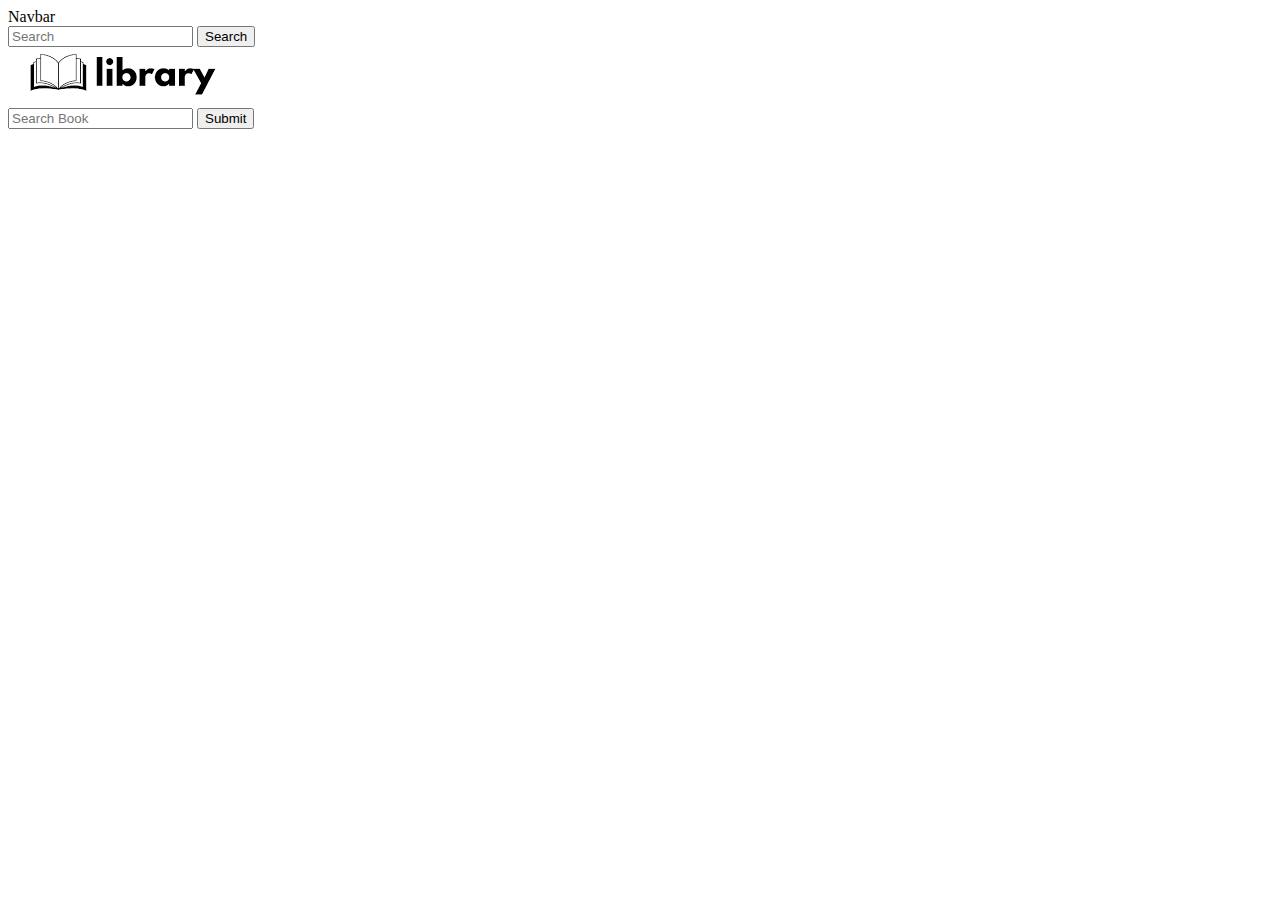
==== index.html @ d8de4f8c "update and fixes" ====
<!doctype html>
<html lang="en">
<head>
    <meta charset="utf-8">
    <meta name="viewport" content="width=device-width, initial-scale=1">
    <title>The Book finder</title>
    <link href="https://cdn.jsdelivr.net/npm/bootstrap@5.3.2/dist/css/bootstrap.min.css" rel="stylesheet" integrity="sha384-T3c6CoIi6uLrA9TneNEoa7RxnatzjcDSCmG1MXxSR1GAsXEV/Dwwykc2MPK8M2HN" crossorigin="anonymous">
</head>
<body>

<!--navbar-->
<nav class="navbar bg-body-tertiary">
    <div class="container-fluid">
        <a class="navbar-brand">Navbar</a>
        <form class="d-flex w-25" role="search" id="searchForm">
            <input class="form-control  me-2" type="search" placeholder="Search" aria-label="Search" id="searchInput">
            <button class="btn btn-outline-success" type="submit">Search</button>
        </form>
    </div>
</nav>

<!--<table class="table">-->
<!--    <thead>-->
<!--    <tr>-->
<!--        <th scope="col">Book Name</th>-->
<!--        <th scope="col">Book Author</th>-->
<!--        <th scope="col">Book Description</th>-->
<!--    </tr>-->
<!--    </thead>-->
<!--    <tbody id="table-body">-->
<!--    </tbody>-->
<!--</table>-->

<div class="container-fluid">
    <div class="row justify-content-center align-items-center">
        <div class="col text-center">
            <img src="library_image.png" class="img-fluid" alt="Library Image">
        </div>
    </div>
    <div class="row justify-content-center align-items-center">
        <form class="col-12 col-md-6" role="search" id="mainSearch">
            <div class="input-group">
                <input type="text" class="form-control" placeholder="Search Book">
                <button type="submit" class="btn btn-primary">Submit</button>
            </div>
        </form>
    </div>
</div>


<script src="https://cdn.jsdelivr.net/npm/bootstrap@5.3.2/dist/js/bootstrap.bundle.min.js" integrity="sha384-C6RzsynM9kWDrMNeT87bh95OGNyZPhcTNXj1NW7RuBCsyN/o0jlpcV8Qyq46cDfL" crossorigin="anonymous"></script>
<script src="index.js"></script>
</body>
</html>
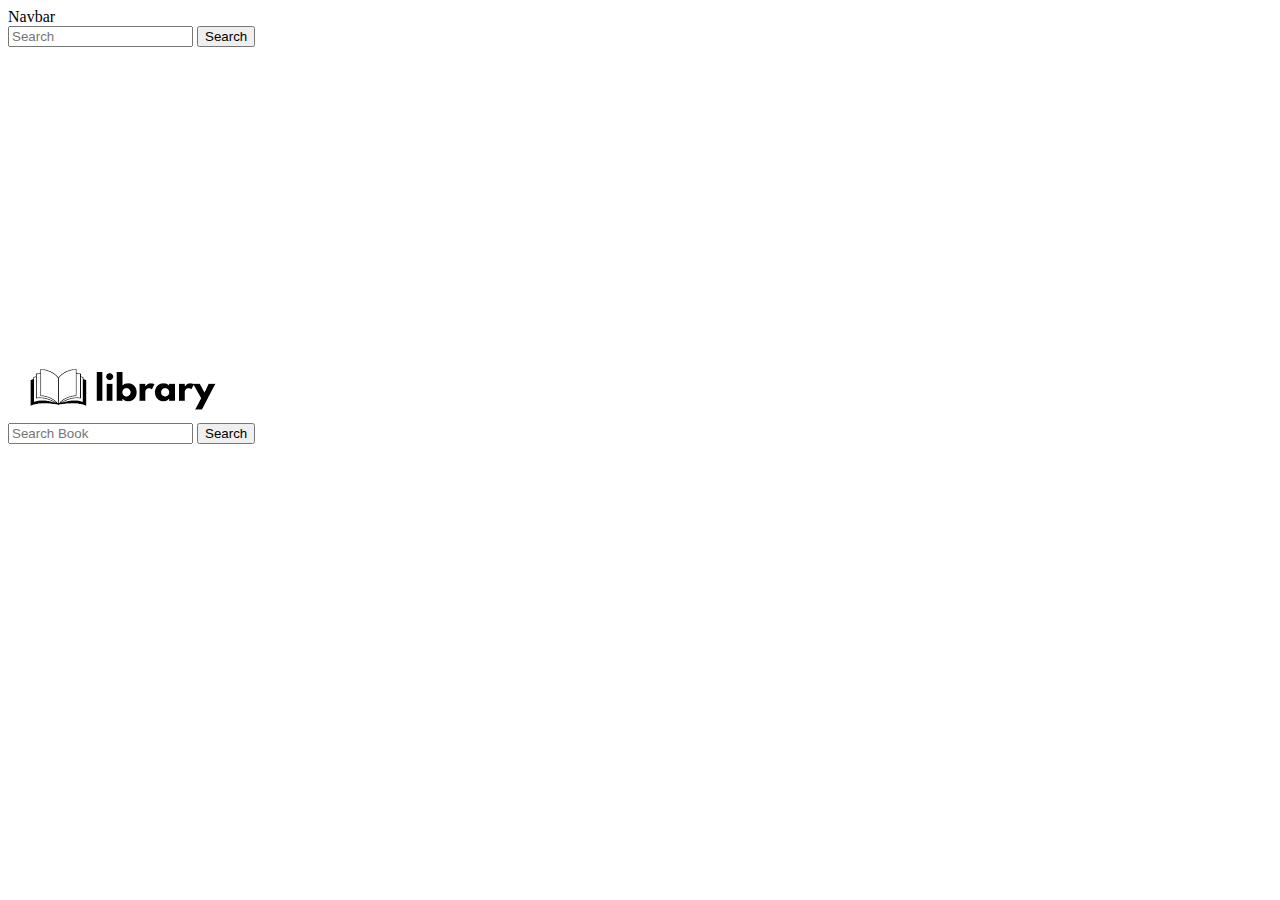
==== commit 296af5f2: "update and fixes" ====
--- a/index.html
+++ b/index.html
@@ -2,9 +2,10 @@
 <html lang="en">
 <head>
     <meta charset="utf-8">
-    <meta name="viewport" content="width=device-width, initial-scale=1">
+    <meta name="viewport" content="width=device-width,  initial-scale=1">
     <title>The Book finder</title>
     <link href="https://cdn.jsdelivr.net/npm/bootstrap@5.3.2/dist/css/bootstrap.min.css" rel="stylesheet" integrity="sha384-T3c6CoIi6uLrA9TneNEoa7RxnatzjcDSCmG1MXxSR1GAsXEV/Dwwykc2MPK8M2HN" crossorigin="anonymous">
+
 </head>
 <body>
 
@@ -19,19 +20,7 @@
     </div>
 </nav>
 
-<!--<table class="table">-->
-<!--    <thead>-->
-<!--    <tr>-->
-<!--        <th scope="col">Book Name</th>-->
-<!--        <th scope="col">Book Author</th>-->
-<!--        <th scope="col">Book Description</th>-->
-<!--    </tr>-->
-<!--    </thead>-->
-<!--    <tbody id="table-body">-->
-<!--    </tbody>-->
-<!--</table>-->
-
-<div class="container-fluid">
+<div class="div_special">
     <div class="row justify-content-center align-items-center">
         <div class="col text-center">
             <img src="library_image.png" class="img-fluid" alt="Library Image">
@@ -40,14 +29,15 @@
     <div class="row justify-content-center align-items-center">
         <form class="col-12 col-md-6" role="search" id="mainSearch">
             <div class="input-group">
-                <input type="text" class="form-control" placeholder="Search Book">
-                <button type="submit" class="btn btn-primary">Submit</button>
+                <input type="search" class="form-control me-2" placeholder="Search Book">
+                <button class="btn btn-outline-success" type="submit">Search</button>
             </div>
         </form>
     </div>
 </div>
 
 
+
 <script src="https://cdn.jsdelivr.net/npm/bootstrap@5.3.2/dist/js/bootstrap.bundle.min.js" integrity="sha384-C6RzsynM9kWDrMNeT87bh95OGNyZPhcTNXj1NW7RuBCsyN/o0jlpcV8Qyq46cDfL" crossorigin="anonymous"></script>
 <script src="index.js"></script>
 </body>
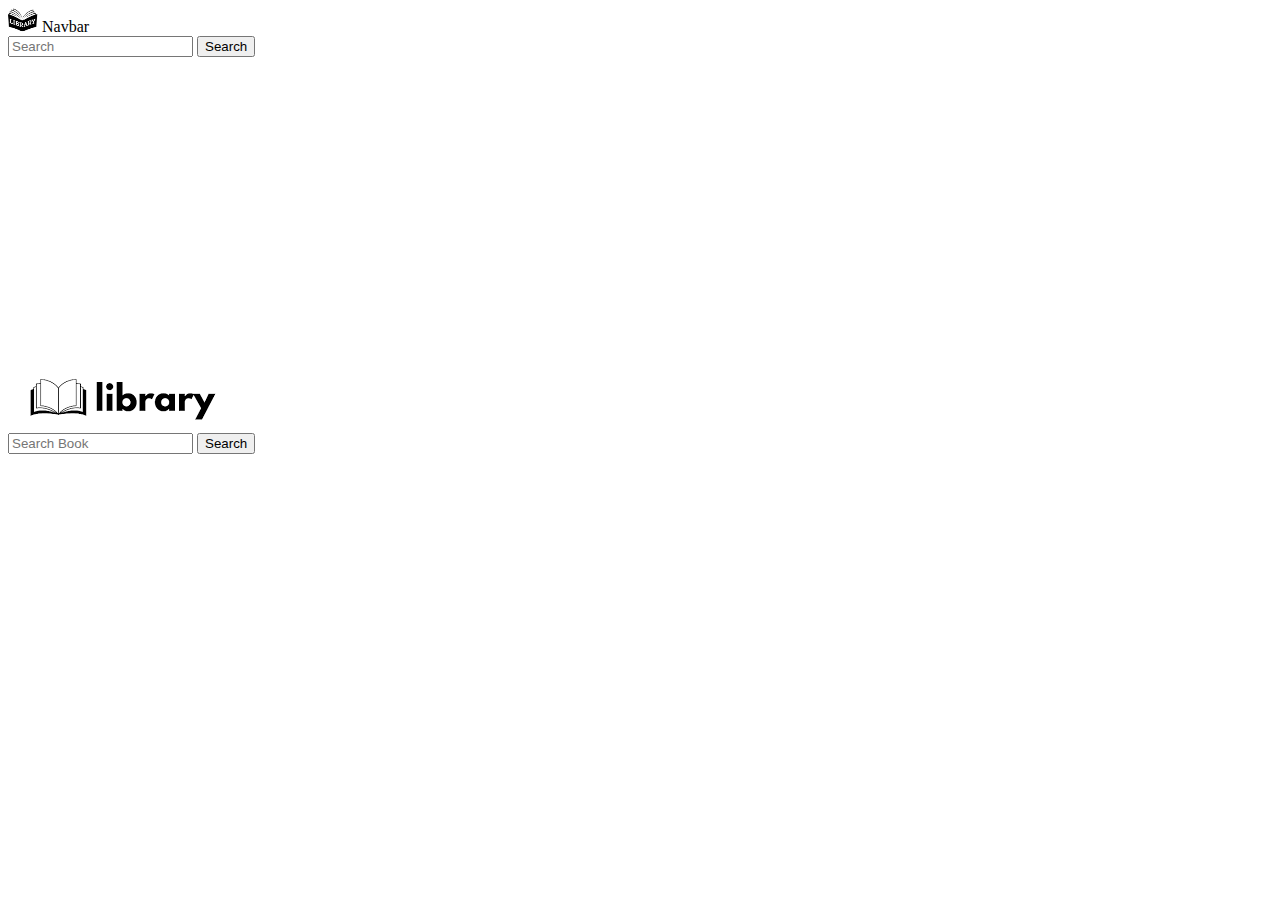
==== commit 23a0ac19: "update and fixes" ====
--- a/index.html
+++ b/index.html
@@ -5,14 +5,18 @@
     <meta name="viewport" content="width=device-width,  initial-scale=1">
     <title>The Book finder</title>
     <link href="https://cdn.jsdelivr.net/npm/bootstrap@5.3.2/dist/css/bootstrap.min.css" rel="stylesheet" integrity="sha384-T3c6CoIi6uLrA9TneNEoa7RxnatzjcDSCmG1MXxSR1GAsXEV/Dwwykc2MPK8M2HN" crossorigin="anonymous">
-
+    <link rel="shortcut icon" href="library_logo.png" type="image/x-icon">
 </head>
 <body>
 
 <!--navbar-->
 <nav class="navbar bg-body-tertiary">
     <div class="container-fluid">
-        <a class="navbar-brand">Navbar</a>
+        <a class="navbar-brand">
+            <img src="library_logo.png" alt="Logo" width="30" height="24" class="d-inline-block align-text-top">
+            Navbar
+        </a>
+
         <form class="d-flex w-25" role="search" id="searchForm">
             <input class="form-control  me-2" type="search" placeholder="Search" aria-label="Search" id="searchInput">
             <button class="btn btn-outline-success" type="submit">Search</button>
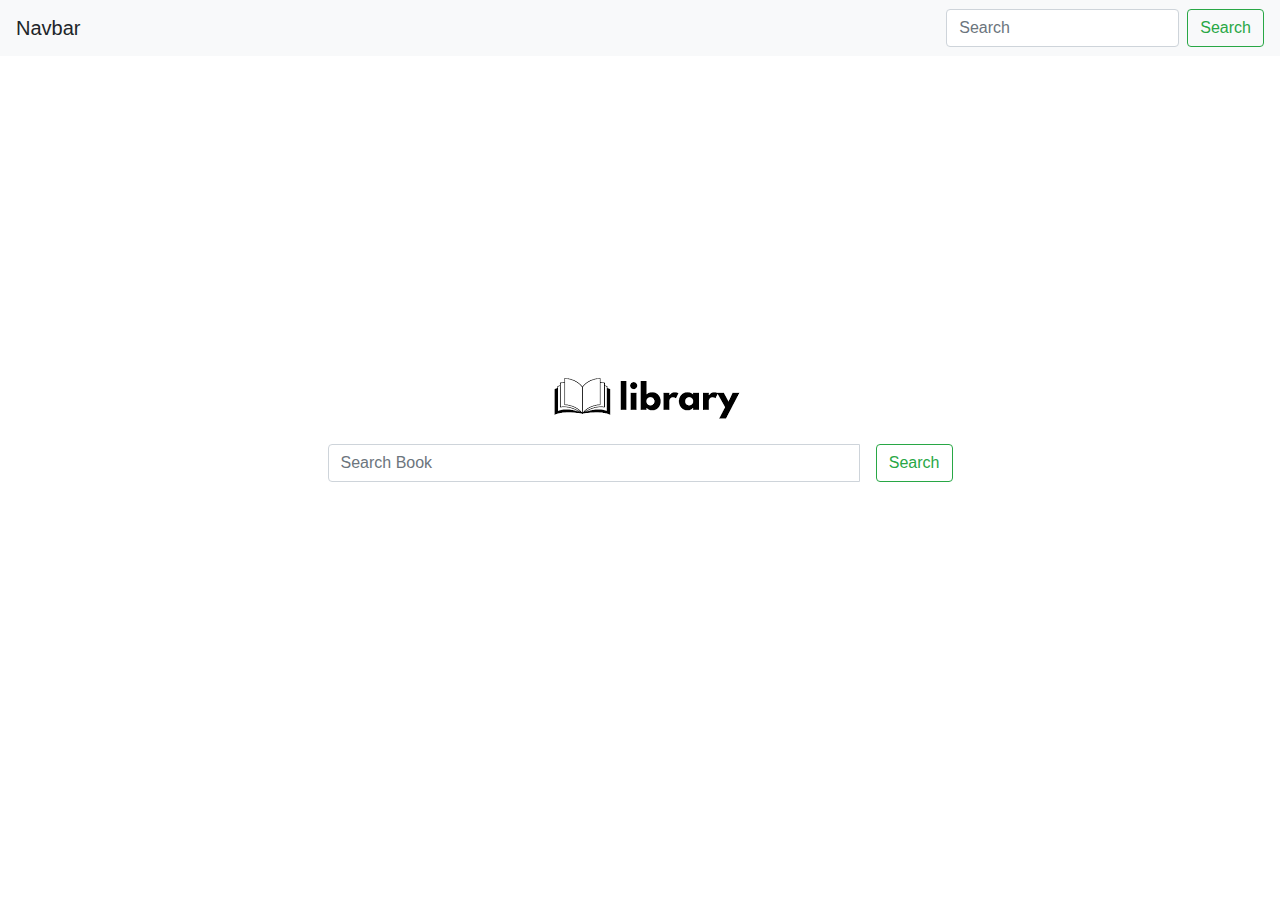
==== commit 781adbea: "bug fixes" ====
--- a/index.html
+++ b/index.html
@@ -1,31 +1,26 @@
 <!doctype html>
 <html lang="en">
 <head>
+    <!-- Required meta tags -->
     <meta charset="utf-8">
-    <meta name="viewport" content="width=device-width,  initial-scale=1">
+    <meta name="viewport" content="width=device-width, initial-scale=1, shrink-to-fit=no">
+
+    <!-- Bootstrap CSS -->
+    <link rel="stylesheet" href="https://cdn.jsdelivr.net/npm/bootstrap@4.0.0/dist/css/bootstrap.min.css" integrity="sha384-Gn5384xqQ1aoWXA+058RXPxPg6fy4IWvTNh0E263XmFcJlSAwiGgFAW/dAiS6JXm" crossorigin="anonymous">
+    <link rel="shortcut icon" href="library_logo.png" type="image/x-icon">
     <title>The Book finder</title>
-    <link href="https://cdn.jsdelivr.net/npm/bootstrap@5.3.2/dist/css/bootstrap.min.css" rel="stylesheet" integrity="sha384-T3c6CoIi6uLrA9TneNEoa7RxnatzjcDSCmG1MXxSR1GAsXEV/Dwwykc2MPK8M2HN" crossorigin="anonymous">
-    <link rel="shortcut icon" href="library_logo.png" type="image/x-icon">
 </head>
 <body>
-
-<!--navbar-->
-<nav class="navbar bg-body-tertiary">
-    <div class="container-fluid">
-        <a class="navbar-brand">
-            <img src="library_logo.png" alt="Logo" width="30" height="24" class="d-inline-block align-text-top">
-            Navbar
-        </a>
-
-        <form class="d-flex w-25" role="search" id="searchForm">
-            <input class="form-control  me-2" type="search" placeholder="Search" aria-label="Search" id="searchInput">
-            <button class="btn btn-outline-success" type="submit">Search</button>
-        </form>
-    </div>
+<nav class="navbar navbar-light bg-light justify-content-between">
+    <a class="navbar-brand">Navbar</a>
+    <form class="form-inline" id="searchForm">
+        <input class="form-control mr-sm-2" type="search" placeholder="Search" aria-label="Search" id="searchInput">
+        <button class="btn btn-outline-success my-2 my-sm-0" type="submit">Search</button>
+    </form>
 </nav>
 
 <div class="div_special">
-    <div class="row justify-content-center align-items-center">
+    <div class="row justify-content-center align-items-center mb-3 ">
         <div class="col text-center">
             <img src="library_image.png" class="img-fluid" alt="Library Image">
         </div>
@@ -33,7 +28,7 @@
     <div class="row justify-content-center align-items-center">
         <form class="col-12 col-md-6" role="search" id="mainSearch">
             <div class="input-group">
-                <input type="search" class="form-control me-2" placeholder="Search Book">
+                <input type="search" class="form-control me-2 mr-3" placeholder="Search Book" id="mainSearchInput">
                 <button class="btn btn-outline-success" type="submit">Search</button>
             </div>
         </form>
@@ -41,8 +36,11 @@
 </div>
 
 
-
-<script src="https://cdn.jsdelivr.net/npm/bootstrap@5.3.2/dist/js/bootstrap.bundle.min.js" integrity="sha384-C6RzsynM9kWDrMNeT87bh95OGNyZPhcTNXj1NW7RuBCsyN/o0jlpcV8Qyq46cDfL" crossorigin="anonymous"></script>
+<!-- Optional JavaScript -->
+<!-- jQuery first, then Popper.js, then Bootstrap JS -->
+<script src="https://code.jquery.com/jquery-3.2.1.slim.min.js" integrity="sha384-KJ3o2DKtIkvYIK3UENzmM7KCkRr/rE9/Qpg6aAZGJwFDMVNA/GpGFF93hXpG5KkN" crossorigin="anonymous"></script>
+<script src="https://cdn.jsdelivr.net/npm/popper.js@1.12.9/dist/umd/popper.min.js" integrity="sha384-ApNbgh9B+Y1QKtv3Rn7W3mgPxhU9K/ScQsAP7hUibX39j7fakFPskvXusvfa0b4Q" crossorigin="anonymous"></script>
+<script src="https://cdn.jsdelivr.net/npm/bootstrap@4.0.0/dist/js/bootstrap.min.js" integrity="sha384-JZR6Spejh4U02d8jOt6vLEHfe/JQGiRRSQQxSfFWpi1MquVdAyjUar5+76PVCmYl" crossorigin="anonymous"></script>
 <script src="index.js"></script>
 </body>
 </html>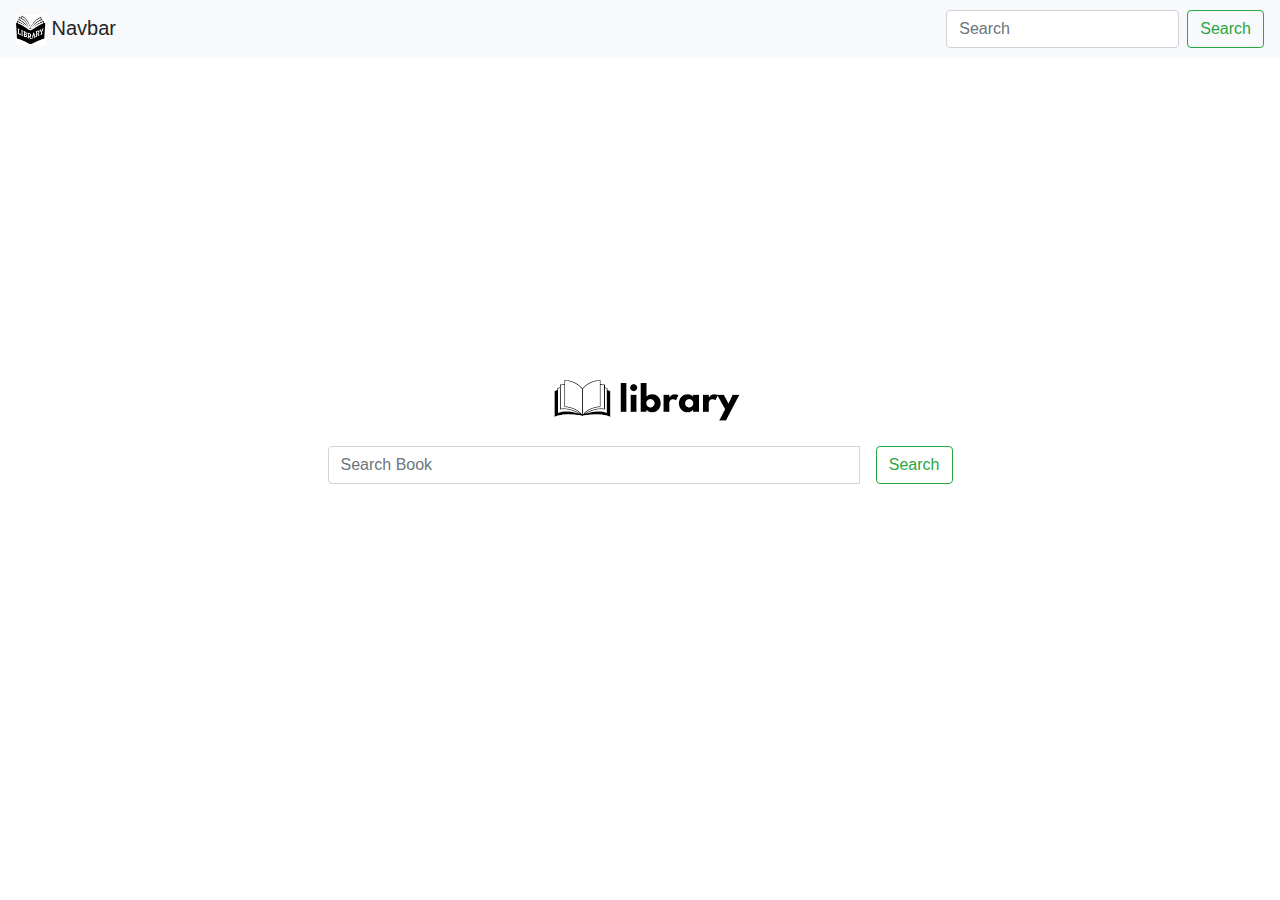
==== commit 80e27391: "bug fixes" ====
--- a/index.html
+++ b/index.html
@@ -12,7 +12,9 @@
 </head>
 <body>
 <nav class="navbar navbar-light bg-light justify-content-between">
-    <a class="navbar-brand">Navbar</a>
+    <a class="navbar-brand">
+        <img src="library_logo.png" width="30" height="30" alt="">
+        Navbar</a>
     <form class="form-inline" id="searchForm">
         <input class="form-control mr-sm-2" type="search" placeholder="Search" aria-label="Search" id="searchInput">
         <button class="btn btn-outline-success my-2 my-sm-0" type="submit">Search</button>
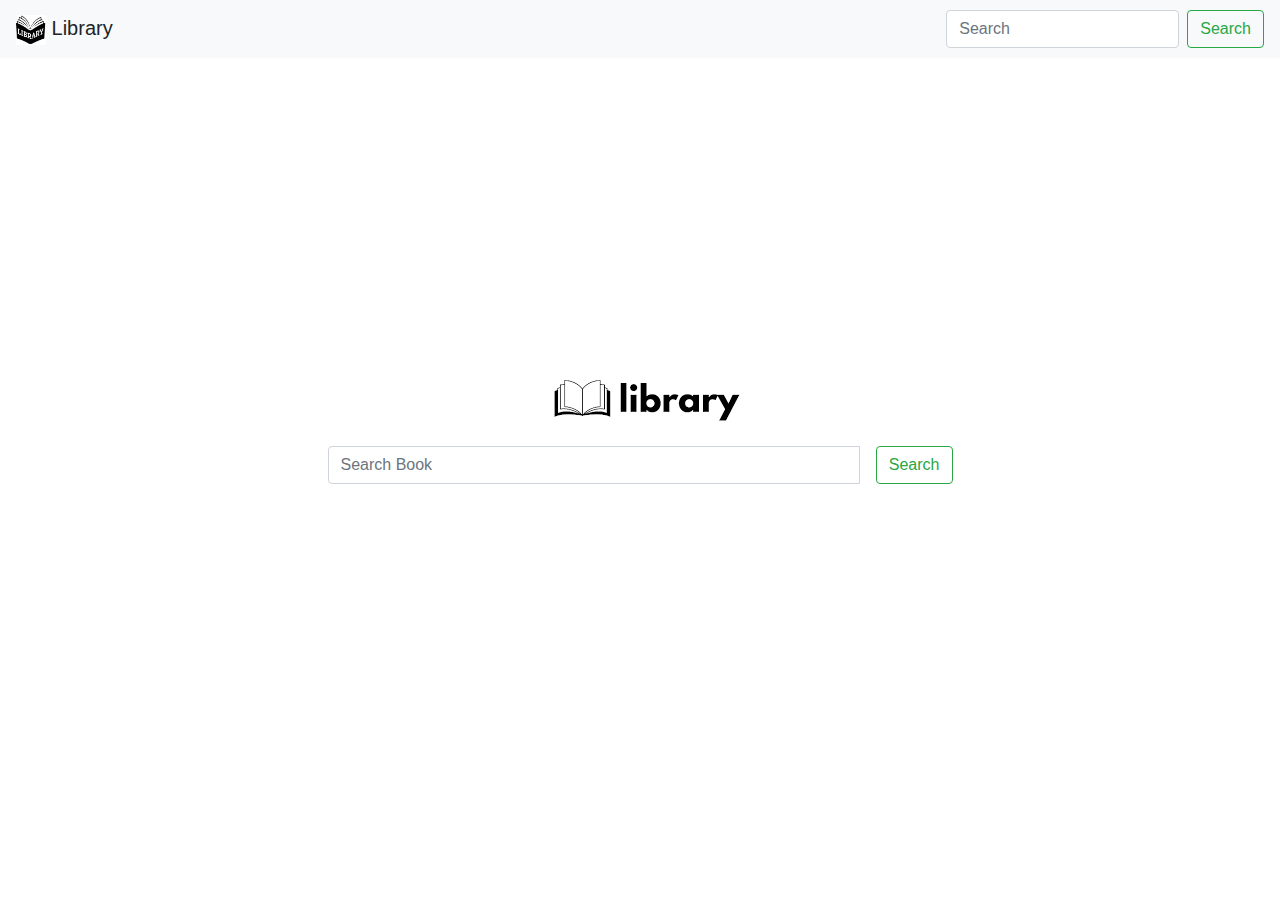
==== commit 1edaa4b3: "bug fixes" ====
--- a/index.html
+++ b/index.html
@@ -14,7 +14,7 @@
 <nav class="navbar navbar-light bg-light justify-content-between">
     <a class="navbar-brand">
         <img src="library_logo.png" width="30" height="30" alt="">
-        Navbar</a>
+        Library</a>
     <form class="form-inline" id="searchForm">
         <input class="form-control mr-sm-2" type="search" placeholder="Search" aria-label="Search" id="searchInput">
         <button class="btn btn-outline-success my-2 my-sm-0" type="submit">Search</button>
